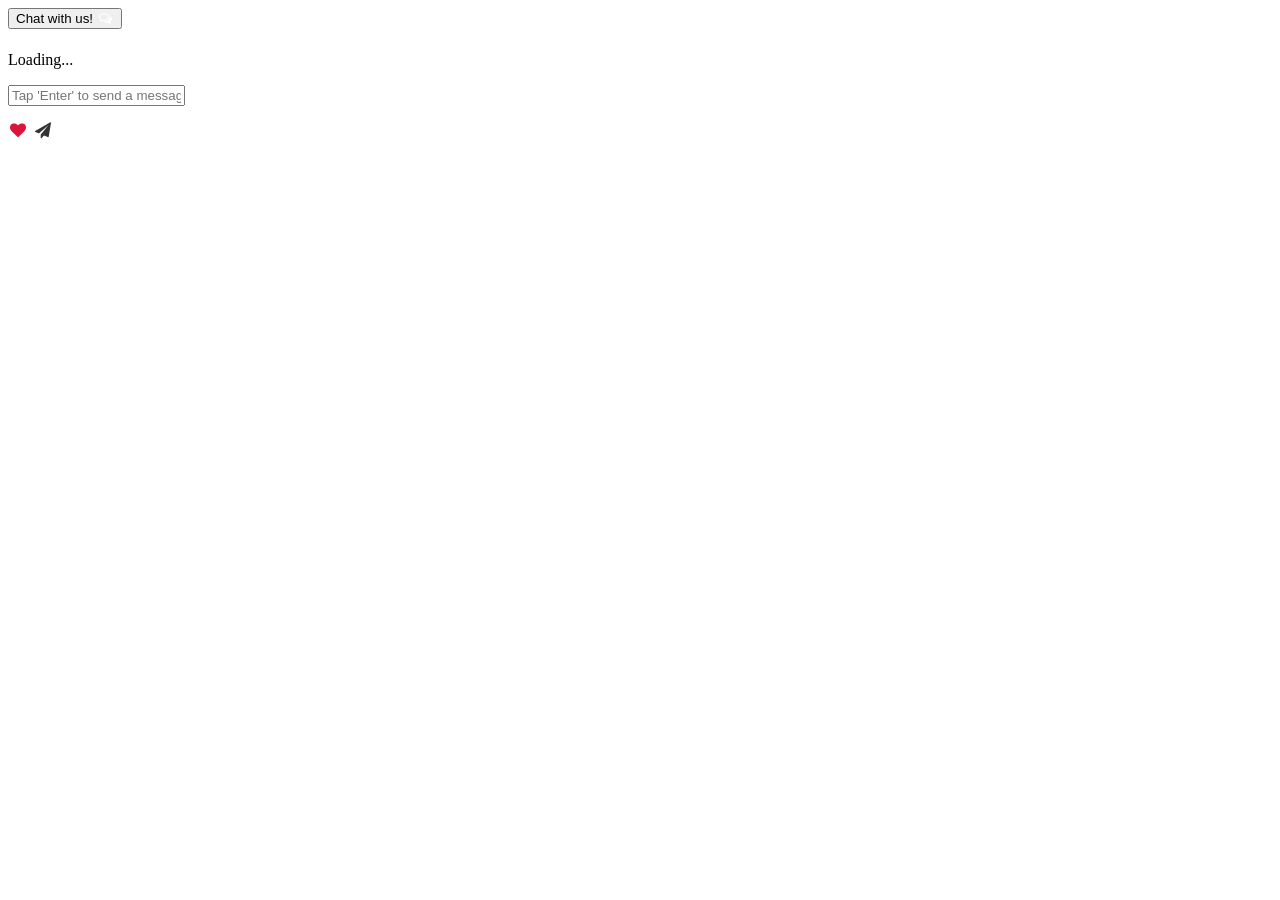
==== index.html @ 96f8ea87 "init" ====
<!DOCTYPE html>
<html lang="en">
<head>
    <meta charset="UTF-8">
    <meta http-equiv="X-UA-Compatible" content="IE=edge">
    <meta name="viewport" content="width=device-width, initial-scale=1.0">
    <title>Chat Bot</title>
    <link rel="stylesheet" href="static/css/chat.css">
    <link rel="stylesheet" href="static/css/home.css">
    <link rel="stylesheet" href="https://cdnjs.cloudflare.com/ajax/libs/font-awesome/4.7.0/css/font-awesome.min.css">
    <link rel="icon" href="images/Chat Logo.png" type="image/x-icon">
</head>
<body>
    <!-- CHAT BAR BLOCK -->
    <div class="chat-bar-collapsibe">
     <button id="chat-button" type="button" class="collapsible">Chat with us!
        <i id="chat-icon" style="color: #fff;" class="fa fa-fw fa-comments-o"></i>
     </button>
 
     <div class="content">
         <div class="full-chat-block">
             <!-- Message Container -->
        <div class="outer-container">
            <div class="chat-container">
                <!-- Messages -->
                <div id="chatbox">
                    <h5 id="chat-timesstamp"></h5>
                    <p id="botStarterMessage" class="botText"><span>Loading...</span></p>
                </div>
         <!-- User input box -->
         <div class="chat-bar-input-block">
             <div id="userinput"> 
                 <input id="textInput" class="input-box" type="text" name="msg"
                 placeholder="Tap 'Enter' to send a message">
                 <p></p>
            </div>

              <div class="chat-bar-icons">
                  <i id="chat-icon" style="color: crimson;" class="fa fa-fw fa-heart"
                  onclick="heartButton"></i>
                  <i id="chat-icon" style="color: #333;" class="fa fa-fw fa-send"
                  onclick="sendButton()"></i>
              </div>


         </div>
            </div>

        </div>

         </div>

     </div>
      







    </div>
    





</body>
<script src="https://ajax.googleapis.com/ajax/libs/jquery/3.4.1/jquery.min.js"></script>
<script src="static/scripts/responses.js"></script>
<script src="static/scripts/chat.js"></script>
</html>
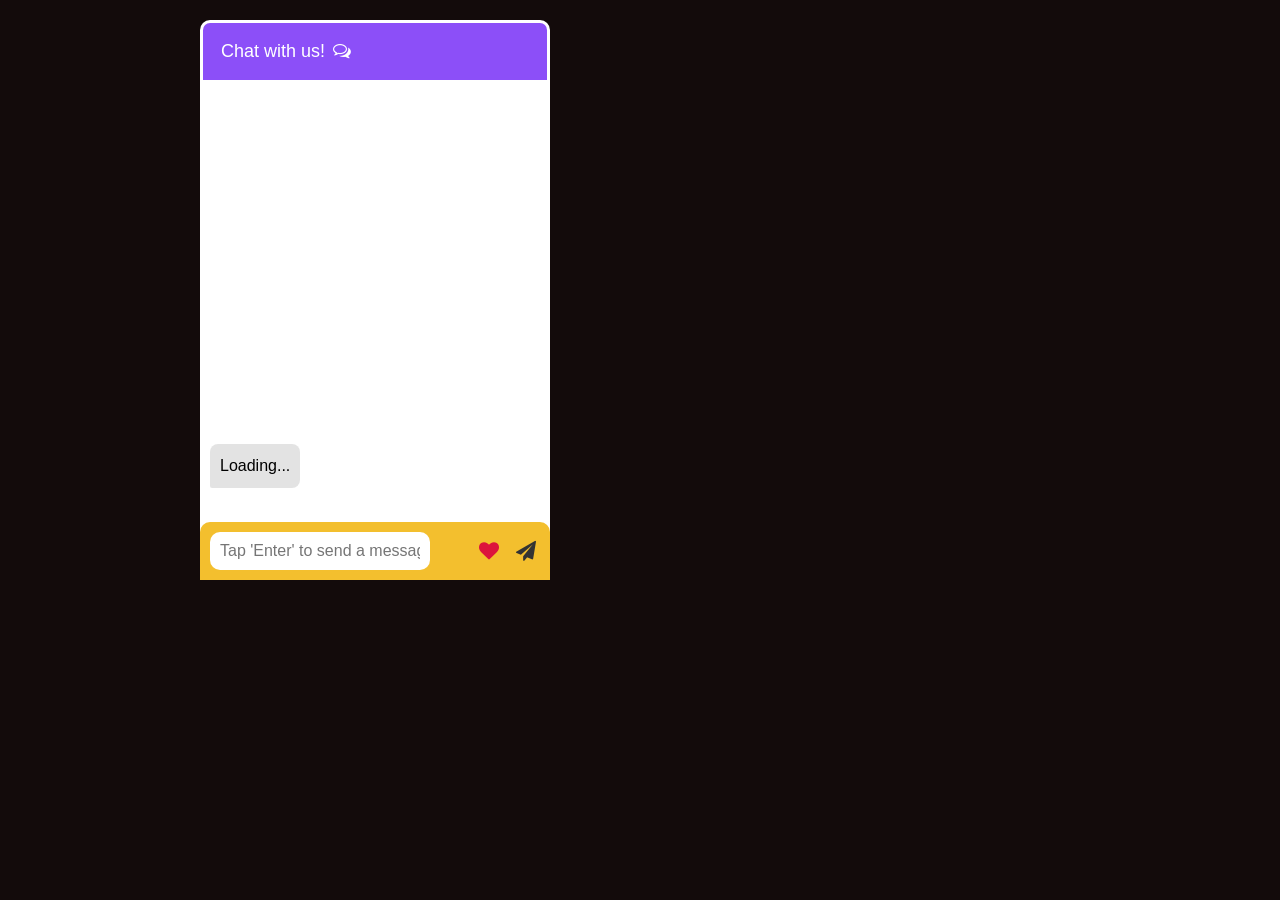
==== commit 913c088d: "second commit" ====
--- a/index.html
+++ b/index.html
@@ -25,14 +25,14 @@
                 <!-- Messages -->
                 <div id="chatbox">
                     <h5 id="chat-timesstamp"></h5>
-                    <p id="botStarterMessage" class="botText"><span>Loading...</span></p>
+                    <p id="botStarterMessage" class="botText"><span>Loading...</span></p><br>
                 </div>
          <!-- User input box -->
          <div class="chat-bar-input-block">
              <div id="userinput"> 
                  <input id="textInput" class="input-box" type="text" name="msg"
                  placeholder="Tap 'Enter' to send a message">
-                 <p></p>
+                 <p></p><br>
             </div>
 
               <div class="chat-bar-icons">
@@ -41,31 +41,18 @@
                   <i id="chat-icon" style="color: #333;" class="fa fa-fw fa-send"
                   onclick="sendButton()"></i>
               </div>
-
-
-         </div>
-            </div>
-
-        </div>
-
          </div>
 
-     </div>
-      
-
-
-
-
-
-
-
+               <div id="chat-bar-bottom">
+                   <p></p>
+              </div>
+        
+            </div>
+   </div>
+  </div>
+   </div>
+ 
     </div>
-    
-
-
-
-
-
 </body>
 <script src="https://ajax.googleapis.com/ajax/libs/jquery/3.4.1/jquery.min.js"></script>
 <script src="static/scripts/responses.js"></script>
--- a/static/css/chat.css
+++ b/static/css/chat.css
@@ -0,0 +1,175 @@
+.chat-bar-collapsible{
+    position: fixed;
+    
+    bottom: 0;
+    right: 50px;
+ 
+    box-shadow: 0 8px 16px 0 rgb(141, 36, 36);
+}
+.collapsible {
+    background-color: rgba(143, 82, 255, 0.973);
+    color: white;
+    margin-left: 200px;
+    margin-top: 20px;
+    cursor: pointer;
+    padding: 18px;
+    width: 350px;
+    text-align: left;
+    outline: none;
+    font-size: 18px;
+    border-radius: 10px 10px 0px 0px;
+    border: 3px solid white;
+    border-bottom: none;
+}
+ 
+.content{
+    max-height: 10;
+    margin-left: 200px;
+    overflow: hidden; 
+    transition: max-height 0.2s ease-out;
+    /* background-color:#131313; */
+}
+
+.full-chat-block{
+    width: 350px;
+    background: white;
+    text-align: center;
+    overflow: auto;
+    scrollbar-width:none;
+    height: max-content;
+    transition: max-height 0.2s ease-out;
+}
+
+.outer-container{
+  
+    min-height: 500px;
+    bottom: 0%;
+    position: relative;
+}
+
+.chat-container{
+    max-height: 500px;
+    width: 100%;
+    position: absolute;
+    bottom: 0;
+    left: 0;
+    scroll-behavior: smooth;
+    hyphens: auto;
+}
+.chat-container::-webkit-scrollbar{
+    display: none;
+}
+
+.chat-bar-input-block{
+    display: flex;
+    float: left;
+    box-sizing: border-box;
+    justify-content: space-between;
+    width: 100%;
+    align-items: center;
+    background-color: rgb(243, 191, 46);
+    border-radius: 10px 10px 0px 0px;
+    padding: 10px 0px 10px 10px;
+}
+
+.chat-bar-icons{
+    display: flex;
+    justify-content: space-evenly;
+    box-sizing: border-box;
+    width: 25%;
+    float: right;
+    font-size: 20px;
+}
+
+#chat-icon:hover{
+    opacity: 0.7;
+}
+
+#userInput {
+    width: 75%; 
+}
+
+.input-box {
+float: left;
+border: none;
+box-sizing: border-box;
+width: 100%;
+border-radius: 10px;
+padding: 10px;
+font-size: 16px;
+color: #000;
+background-color: white;
+outline: none;
+}
+
+.userText{
+    color: white;
+    font-family: 16px;
+    font-size: 16px;
+    font-weight: normal;
+    text-align: right;
+    clear: both;
+}
+
+.userText span{
+    line-height: 1.5em;
+    display: inline-block;
+    background: #5ca6fa;
+    padding: 10px;
+    border-radius: 8px;
+    border-bottom-right-radius: 2px;
+    max-width: 10px;
+    margin-right: 10px;
+    animation: floatup 0.5s forwards;
+}
+  
+.botText{
+  color: #000;
+  font-family: Helvetica;
+  font-weight: normal;
+  font-size: 16px;
+  text-align: left;
+}
+  
+.botText span{
+    line-height: 1.5em;
+    display: inline-block;
+    background: #e0e0e0e0;
+    padding: 10px;
+    border-radius: 8px;
+    border-radius: 8px;
+    border-bottom-left-radius: 2px;
+    max-width: 80%;
+    margin-left: 10px;
+    animation: float 0.5s forwards;
+}
+
+@keyframes floatup{
+    from{
+        transform: translateY(14px);
+        opacity: .0;
+    }
+    to{
+        transform: translateY(0px);
+        opacity: 1;
+    }
+}
+
+@media screen and (max-width:600px) {
+    .full-chat-block{
+        width: 100%;
+        border-radius: 0px;
+    }
+    .chat-bar-collapsible{
+        position: fixed;
+        bottom: 0;
+        right: 0;
+        width: 100%;
+    }
+    .collapsible{
+        width: 100%;
+        border: 0px;
+        border-top: 3px solid white;
+        border-radius: 0px;
+    }
+}
--- a/static/css/home.css
+++ b/static/css/home.css
@@ -0,0 +1,9 @@
+html{
+    scroll-behavior: smooth;
+    font-family: Helvetica, sans-serif, Arial;
+}
+
+body{
+    margin: 0;
+    background-color: rgb(19, 11, 11);
+}
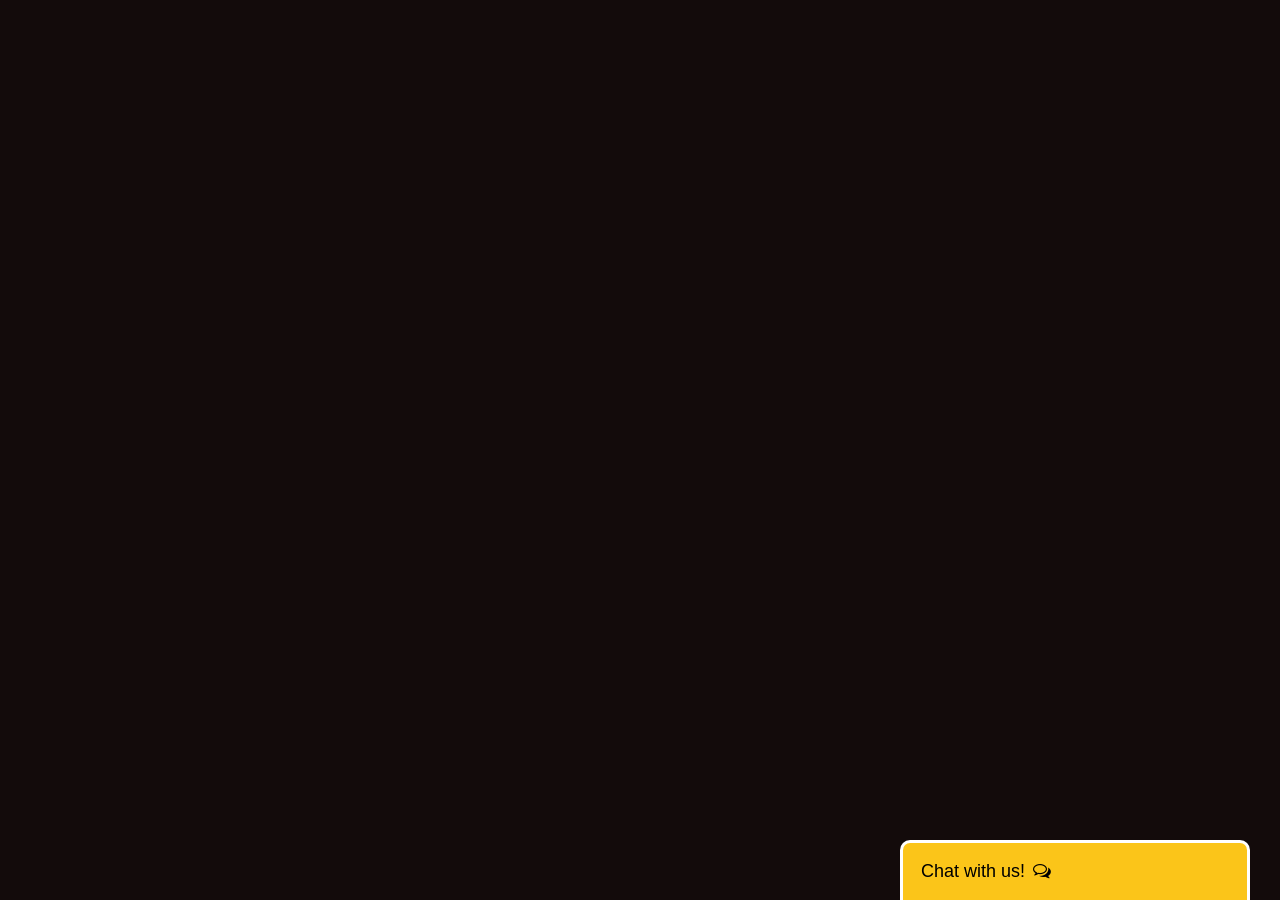
==== commit 381e9fc8: "second commit" ====
--- a/index.html
+++ b/index.html
@@ -1,60 +1,67 @@
 <!DOCTYPE html>
 <html lang="en">
+
 <head>
     <meta charset="UTF-8">
     <meta http-equiv="X-UA-Compatible" content="IE=edge">
     <meta name="viewport" content="width=device-width, initial-scale=1.0">
     <title>Chat Bot</title>
+
     <link rel="stylesheet" href="static/css/chat.css">
     <link rel="stylesheet" href="static/css/home.css">
     <link rel="stylesheet" href="https://cdnjs.cloudflare.com/ajax/libs/font-awesome/4.7.0/css/font-awesome.min.css">
     <link rel="icon" href="images/Chat Logo.png" type="image/x-icon">
 </head>
+
 <body>
     <!-- CHAT BAR BLOCK -->
-    <div class="chat-bar-collapsibe">
-     <button id="chat-button" type="button" class="collapsible">Chat with us!
-        <i id="chat-icon" style="color: #fff;" class="fa fa-fw fa-comments-o"></i>
-     </button>
- 
-     <div class="content">
-         <div class="full-chat-block">
-             <!-- Message Container -->
-        <div class="outer-container">
-            <div class="chat-container">
-                <!-- Messages -->
-                <div id="chatbox">
-                    <h5 id="chat-timesstamp"></h5>
-                    <p id="botStarterMessage" class="botText"><span>Loading...</span></p><br>
+    <div class="chat-bar-collapsible">
+        <button id="chat-button" type="button" class="collapsible">Chat with us!
+            <i id="chat-icon" style="color: #000;" class="fa fa-fw fa-comments-o"></i>
+        </button>
+
+        <div class="content">
+            <div class="full-chat-block">
+                <!-- Message Container -->
+                <div class="outer-container">
+                    <div class="chat-container">
+                        <!-- Messages -->
+                        <div id="chatbox">
+                            <h5 id="chat-timestamp"></h5>
+                            <p id="botStarterMessage" class="botText"><span>Loading...</span></p>
+                        </div>
+
+                        <!-- User input box -->
+                        <div class="chat-bar-input-block">
+                            <div id="userInput">
+                                <input id="textInput" class="input-box" type="text" name="msg"
+                                    placeholder="Tap 'Enter' to send a message">
+                                <p></p>
+                            </div>
+
+                            <div class="chat-bar-icons">
+                                <i id="chat-icon" style="color: crimson;" class="fa fa-fw fa-heart"
+                                    onclick="heartButton()"></i>
+                                <i id="chat-icon" style="color: #333;" class="fa fa-fw fa-send"
+                                    onclick="sendButton()"></i>
+                            </div>
+                        </div>
+
+                        <div id="chat-bar-bottom">
+                            <p></p>
+                        </div>
+
+                    </div>
                 </div>
-         <!-- User input box -->
-         <div class="chat-bar-input-block">
-             <div id="userinput"> 
-                 <input id="textInput" class="input-box" type="text" name="msg"
-                 placeholder="Tap 'Enter' to send a message">
-                 <p></p><br>
+
             </div>
+        </div>
 
-              <div class="chat-bar-icons">
-                  <i id="chat-icon" style="color: crimson;" class="fa fa-fw fa-heart"
-                  onclick="heartButton"></i>
-                  <i id="chat-icon" style="color: #333;" class="fa fa-fw fa-send"
-                  onclick="sendButton()"></i>
-              </div>
-         </div>
+    </div>
 
-               <div id="chat-bar-bottom">
-                   <p></p>
-              </div>
-        
-            </div>
-   </div>
-  </div>
-   </div>
- 
-    </div>
 </body>
 <script src="https://ajax.googleapis.com/ajax/libs/jquery/3.4.1/jquery.min.js"></script>
 <script src="static/scripts/responses.js"></script>
 <script src="static/scripts/chat.js"></script>
-</html>+
+</html>
--- a/static/css/chat.css
+++ b/static/css/chat.css
@@ -1,16 +1,26 @@
-.chat-bar-collapsible{
+.chat-bar-collapsible {
     position: fixed;
-    
     bottom: 0;
-    right: 50px;
- 
-    box-shadow: 0 8px 16px 0 rgb(141, 36, 36);
+    right: 30px;
+    box-shadow: 0 8px 0px 0 #FBC519;
 }
+h5{
+    display: block;
+    color: rgb(12, 6, 6);
+    font-size: 0.83em;
+    margin-block-start: 1.67em;
+    margin-block-end: 1.67em;
+    margin-inline-start: 0px;
+    margin-inline-end: 0px;
+    font-weight: bold;
+}
+
 .collapsible {
-    background-color: rgba(143, 82, 255, 0.973);
-    color: white;
-    margin-left: 200px;
-    margin-top: 20px;
+    background-color: #FBC519;
+    color: #000;
+
+    margin-top: 66px;
+    margin-left: 550px;
     cursor: pointer;
     padding: 18px;
     width: 350px;
@@ -21,33 +31,33 @@
     border: 3px solid white;
     border-bottom: none;
 }
- 
-.content{
-    max-height: 10;
-    margin-left: 200px;
-    overflow: hidden; 
+
+.content {
+    max-height: 0;
+    overflow: hidden;
     transition: max-height 0.2s ease-out;
-    /* background-color:#131313; */
+    background-color:rgb(19, 11, 11);
 }
 
-.full-chat-block{
+.full-chat-block {
     width: 350px;
-    background: white;
+    background: rgb(243, 237, 237);
     text-align: center;
+    margin-left: 550px;
     overflow: auto;
-    scrollbar-width:none;
+    scrollbar-width: none;
     height: max-content;
+   border-radius: 3px;
     transition: max-height 0.2s ease-out;
 }
 
-.outer-container{
-  
+.outer-container {
     min-height: 500px;
     bottom: 0%;
     position: relative;
 }
 
-.chat-container{
+.chat-container {
     max-height: 500px;
     width: 100%;
     position: absolute;
@@ -56,120 +66,122 @@
     scroll-behavior: smooth;
     hyphens: auto;
 }
-.chat-container::-webkit-scrollbar{
+
+.chat-container::-webkit-scrollbar {
     display: none;
 }
 
-.chat-bar-input-block{
+.chat-bar-input-block {
     display: flex;
     float: left;
     box-sizing: border-box;
     justify-content: space-between;
     width: 100%;
     align-items: center;
-    background-color: rgb(243, 191, 46);
+    background-color: #fbc6197e;
     border-radius: 10px 10px 0px 0px;
     padding: 10px 0px 10px 10px;
 }
 
-.chat-bar-icons{
+.chat-bar-icons {
     display: flex;
     justify-content: space-evenly;
     box-sizing: border-box;
-    width: 25%;
+    width: 30%;
     float: right;
     font-size: 20px;
 }
 
-#chat-icon:hover{
-    opacity: 0.7;
+#chat-icon:hover {
+    opacity: .7;
 }
 
+/* Chat bubbles */
+
 #userInput {
-    width: 75%; 
+    width: 75%;
 }
 
 .input-box {
-float: left;
-border: none;
-box-sizing: border-box;
-width: 100%;
-border-radius: 10px;
-padding: 10px;
-font-size: 16px;
-color: #000;
-background-color: white;
-outline: none;
+    float: left;
+    border: none;
+    box-sizing: border-box;
+    width: 100%;
+    border-radius: 10px;
+    padding: 10px;
+    font-size: 16px;
+    color: #000;
+    background-color: white;
+    outline: none
 }
 
-.userText{
+.userText {
     color: white;
-    font-family: 16px;
+    font-family: Helvetica;
     font-size: 16px;
     font-weight: normal;
     text-align: right;
     clear: both;
 }
 
-.userText span{
+.userText span {
     line-height: 1.5em;
     display: inline-block;
     background: #5ca6fa;
     padding: 10px;
     border-radius: 8px;
     border-bottom-right-radius: 2px;
-    max-width: 10px;
+    max-width: 80%;
     margin-right: 10px;
-    animation: floatup 0.5s forwards;
+    animation: floatup .5s forwards
 }
-  
-.botText{
-  color: #000;
-  font-family: Helvetica;
-  font-weight: normal;
-  font-size: 16px;
-  text-align: left;
+
+.botText {
+    color: #000;
+    font-family: Helvetica;
+    font-weight: normal;
+    font-size: 16px;
+    text-align: left;
 }
-  
-.botText span{
+
+.botText span {
     line-height: 1.5em;
     display: inline-block;
-    background: #e0e0e0e0;
+    background: #e0e0e0;
     padding: 10px;
-    border-radius: 8px;
     border-radius: 8px;
     border-bottom-left-radius: 2px;
     max-width: 80%;
     margin-left: 10px;
-    animation: float 0.5s forwards;
+    animation: floatup .5s forwards
 }
 
-@keyframes floatup{
-    from{
+@keyframes floatup {
+    from {
         transform: translateY(14px);
         opacity: .0;
     }
-    to{
+    to {
         transform: translateY(0px);
         opacity: 1;
     }
 }
 
 @media screen and (max-width:600px) {
-    .full-chat-block{
+    .full-chat-block {
         width: 100%;
         border-radius: 0px;
     }
-    .chat-bar-collapsible{
+    .chat-bar-collapsible {
         position: fixed;
         bottom: 0;
         right: 0;
         width: 100%;
     }
-    .collapsible{
+    .collapsible {
         width: 100%;
         border: 0px;
-        border-top: 3px solid white;
+        border-top: 3px solid rgb(255, 255, 255);
         border-radius: 0px;
     }
 }
--- a/static/css/home.css
+++ b/static/css/home.css
@@ -6,4 +6,6 @@
 body{
     margin: 0;
     background-color: rgb(19, 11, 11);
+   
 }
+
